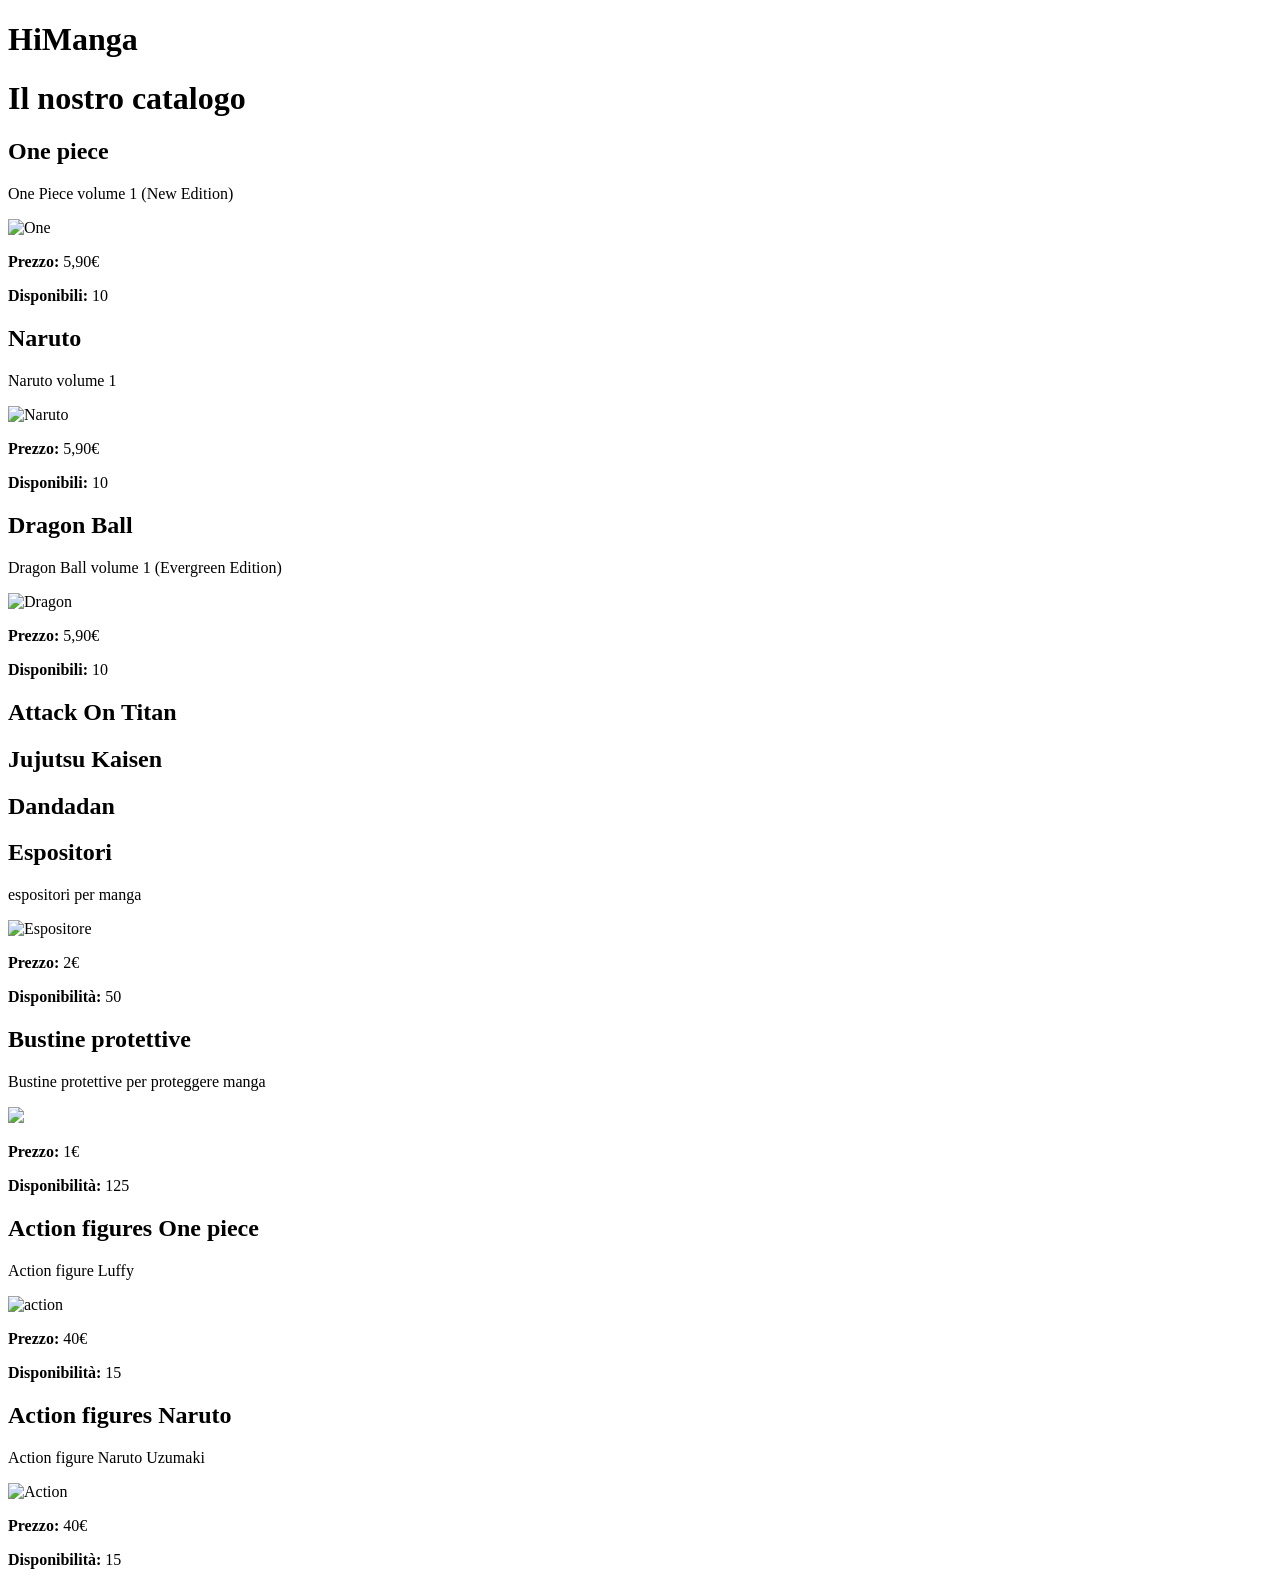
==== prodotti.html @ e246a9ec "Create prodotti.html" ====
<!DOCTYPE html>
<html>
<head>
<title>Prodotti.html.</title>
</head>
<body>

<h1>HiManga</h1>
<h1>Il nostro catalogo</h1>
   <h2>One piece</h2>
    <p>One Piece volume 1 (New Edition)</p>
    <img src=https://encrypted-tbn3.gstatic.com/shopping?q=tbn:ANd9GcSlnxfJJrzuOT8AZIOtDsKI4-Plbs11bs37XkSyneBrhnX38zwAkvfkEHRmJTe_XpweXKfC5vQey9kbuGGpr7zSMVON-g5eP5JR2jf8k6c&usqp=CAc
    alt=One Piece
    width=250>
    <p><strong>Prezzo:</strong> 5,90€</p>
    <p><strong>Disponibili:</strong> 10</p>
    <h2>Naruto</h2>
    <p>Naruto volume 1<p>
    <img src=https://encrypted-tbn1.gstatic.com/shopping?q=tbn:ANd9GcSNcovoLsOAAEUyK4OalwxoQoadzoJI6IHvWSjlsKDiy_kcakv-xSwPKRJnrzYiCbbdeMI31lJ3kDVpE_d6rdWvQf6SsQMkwiIX3hM-Yk_IY0JEcwIqxEot&usqp=CAc
    alt=Naruto
    width=250>
    <p><strong>Prezzo:</strong> 5,90€</p>
    <p><strong>Disponibili:</strong> 10</p>
    <h2>Dragon Ball</h2>
    <p>Dragon Ball volume 1 (Evergreen Edition)</p>
    <img src=https://encrypted-tbn0.gstatic.com/shopping?q=tbn:ANd9GcTO7k4hdaNnwvG8TO9WCxQ24b1qCXyzN7WyuzdKl3i7U5eSrklkGeIWlW_hoO_7pFh7q25q7hmAkPAQmY4D_cqTKbsSUSxXucLjwzRDM2_C&usqp=CAc
    alt=Dragon ball
    width=250>
    <p><strong>Prezzo:</strong> 5,90€</p>
    <p><strong>Disponibili:</strong> 10</p>
<h2>Attack On Titan</h2>
<h2>Jujutsu Kaisen</h2>
<h2>Dandadan</h2>
<h2>Espositori</h2>
<p>espositori per manga</p>
<img src=https://encrypted-tbn3.gstatic.com/shopping?q=tbn:ANd9GcSBpHjFaY6Jfkk99XDRKtTB2278EqDTPUdyW9PWazDobyFdwki-ZtwdGOMfDy5SfS8N1tscntAsqnsEMcBooMz_vcosS3waOXBD2YxxzD0M48Ws9_t2FxqnSLTYNCkw9UEpZJDu8PXvjw&usqp=CAc
alt=Espositore
width=250>
<p><strong>Prezzo:</strong> 2€</p>
<p><strong>Disponibilità:</strong> 50
<h2>Bustine protettive</h2>
<p> Bustine protettive per proteggere manga</p>
<img src=https://encrypted-tbn0.gstatic.com/images?q=tbn:ANd9GcQSQMcsZ9qQ3hrG1oS2Bhv1cZS3xyFv5NkRJ7C9iyPfPw&s=10
atl=bustine protettive
width:250>
<p><strong>Prezzo:</strong> 1€</p>
<p><strong>Disponibilità:</strong> 125</p>
<h2>Action figures One piece</h2>
<p>Action figure Luffy</p>
<img src=https://encrypted-tbn0.gstatic.com/images?q=tbn:ANd9GcSVVCTBO9yj42yzGSnCjeBWfNqeyjtNfL5m4K1sokyk4A&s=10
alt=action figure Luffy
width=250>
<p><strong>Prezzo:</strong> 40€</p>
<p><strong>Disponibilità:</strong> 15</p>  
<h2>Action figures Naruto</h2>
<p>Action figure Naruto Uzumaki</p>
<img src=https://encrypted-tbn1.gstatic.com/shopping?q=tbn:ANd9GcQ9xXScr0OV4Fdv1It3JvKGQD9_kFWx0BZs34obJXtdGeWHtw-9C40iggGvGipYjPjG6_RKrOD8w1P0lxQnQWSziO6CwsSCV56td_OZR4rDKevUb5K8TfLZeIw84xpiupX2CrQJQ4lPvJw&usqp=CAc
alt=Action figure Naruto
width=250>
<p><strong>Prezzo:</strong> 40€</p>
<p><strong>Disponibilità:</strong> 15

</body>
</html>
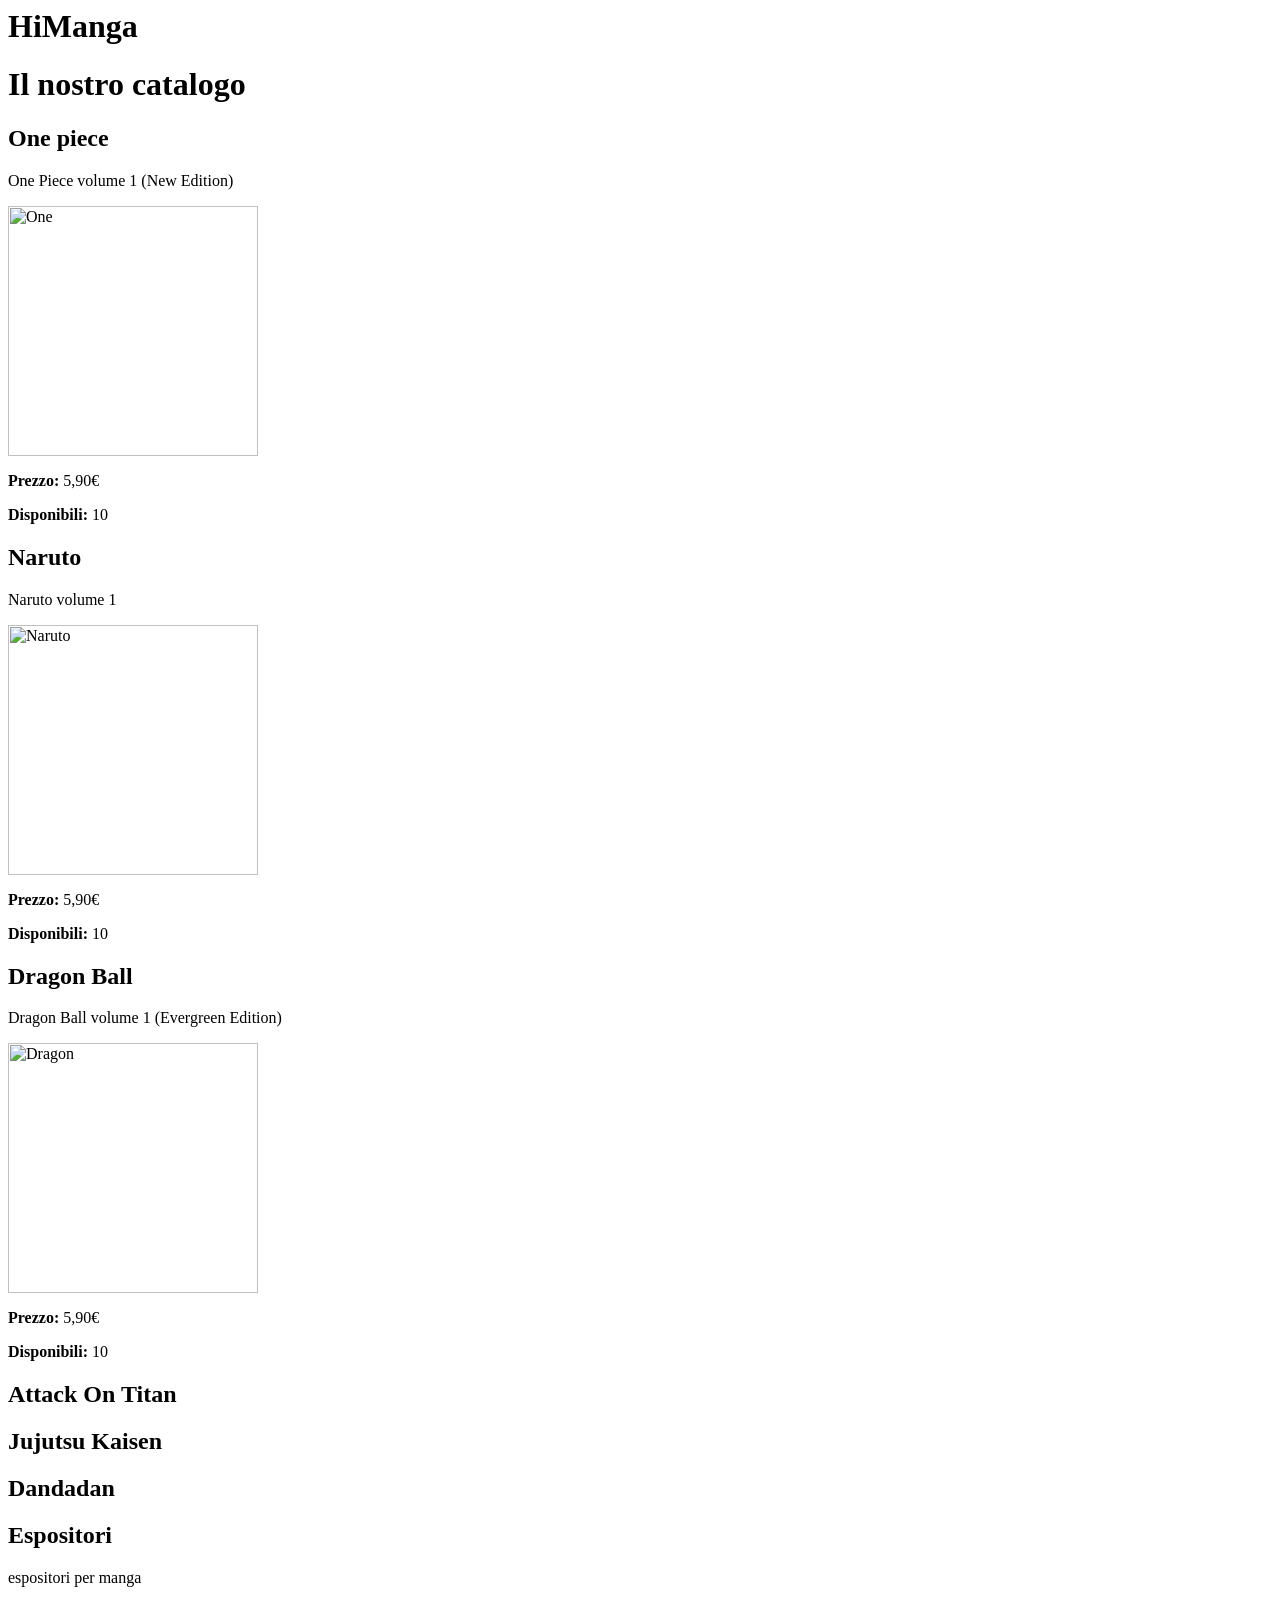
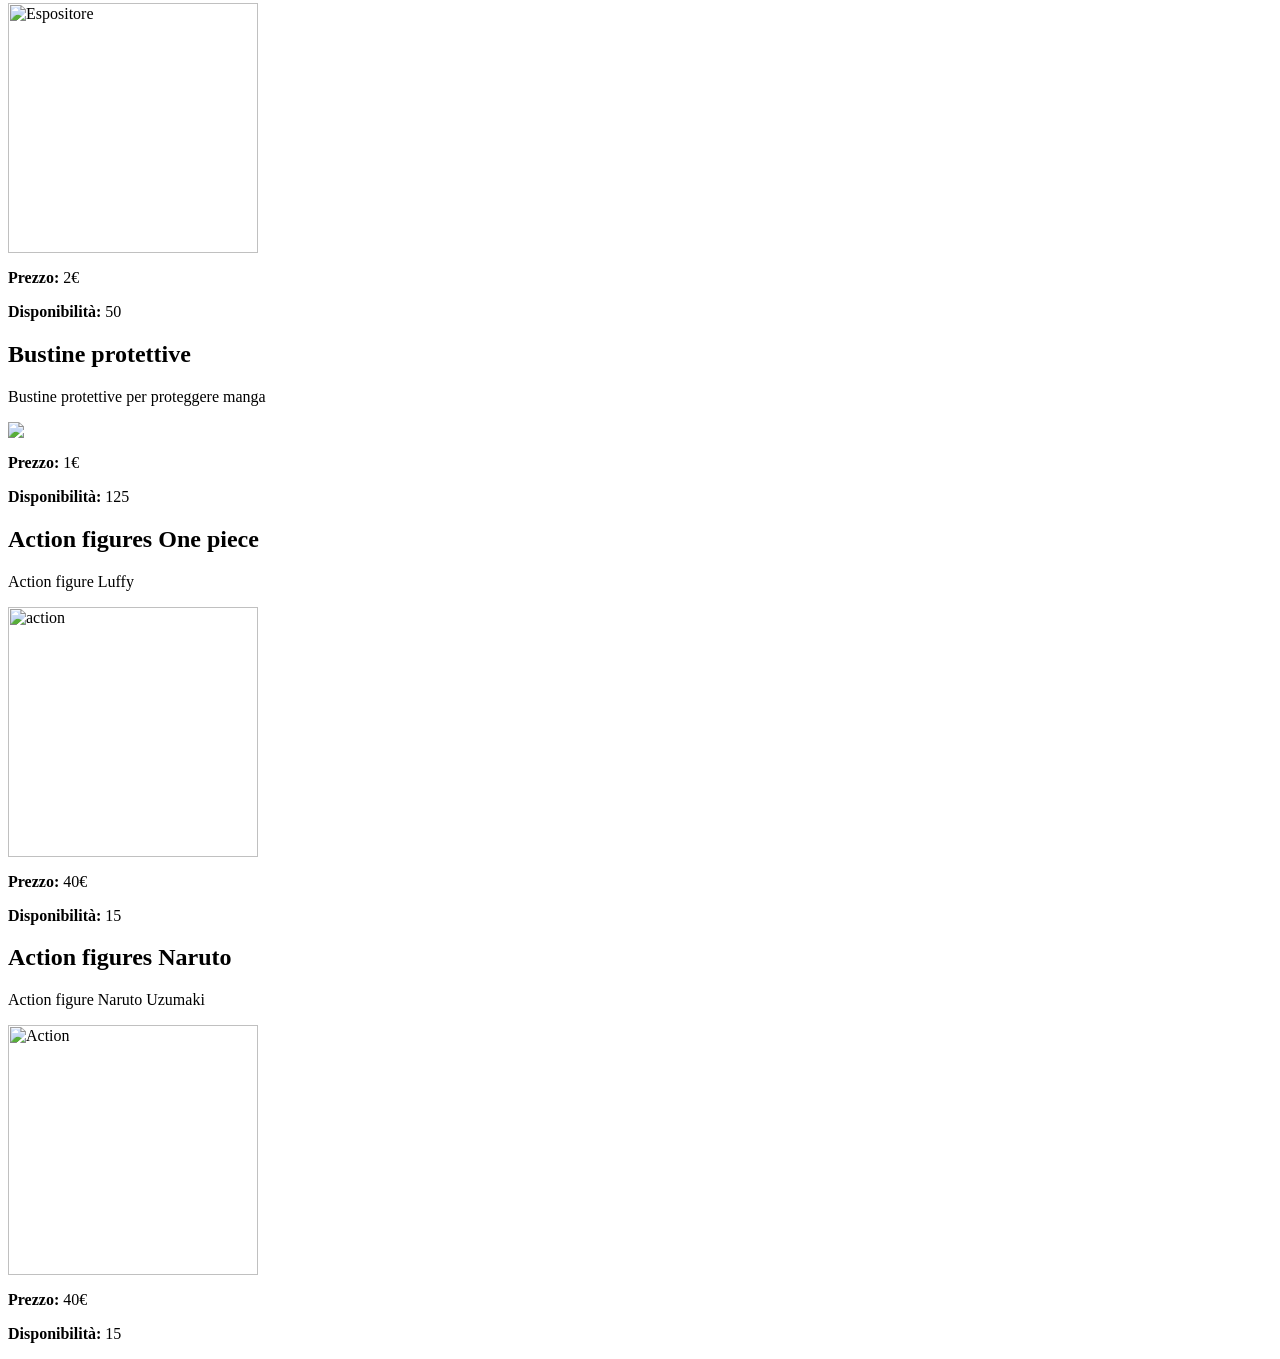
==== commit 44a6780a: "Fix HTML structure in prodotti.html" ====
--- a/prodotti.html
+++ b/prodotti.html
@@ -1,5 +1,4 @@
-<!DOCTYPE html>
-<html>
+
 <head>
 <title>Prodotti.html.</title>
 </head>
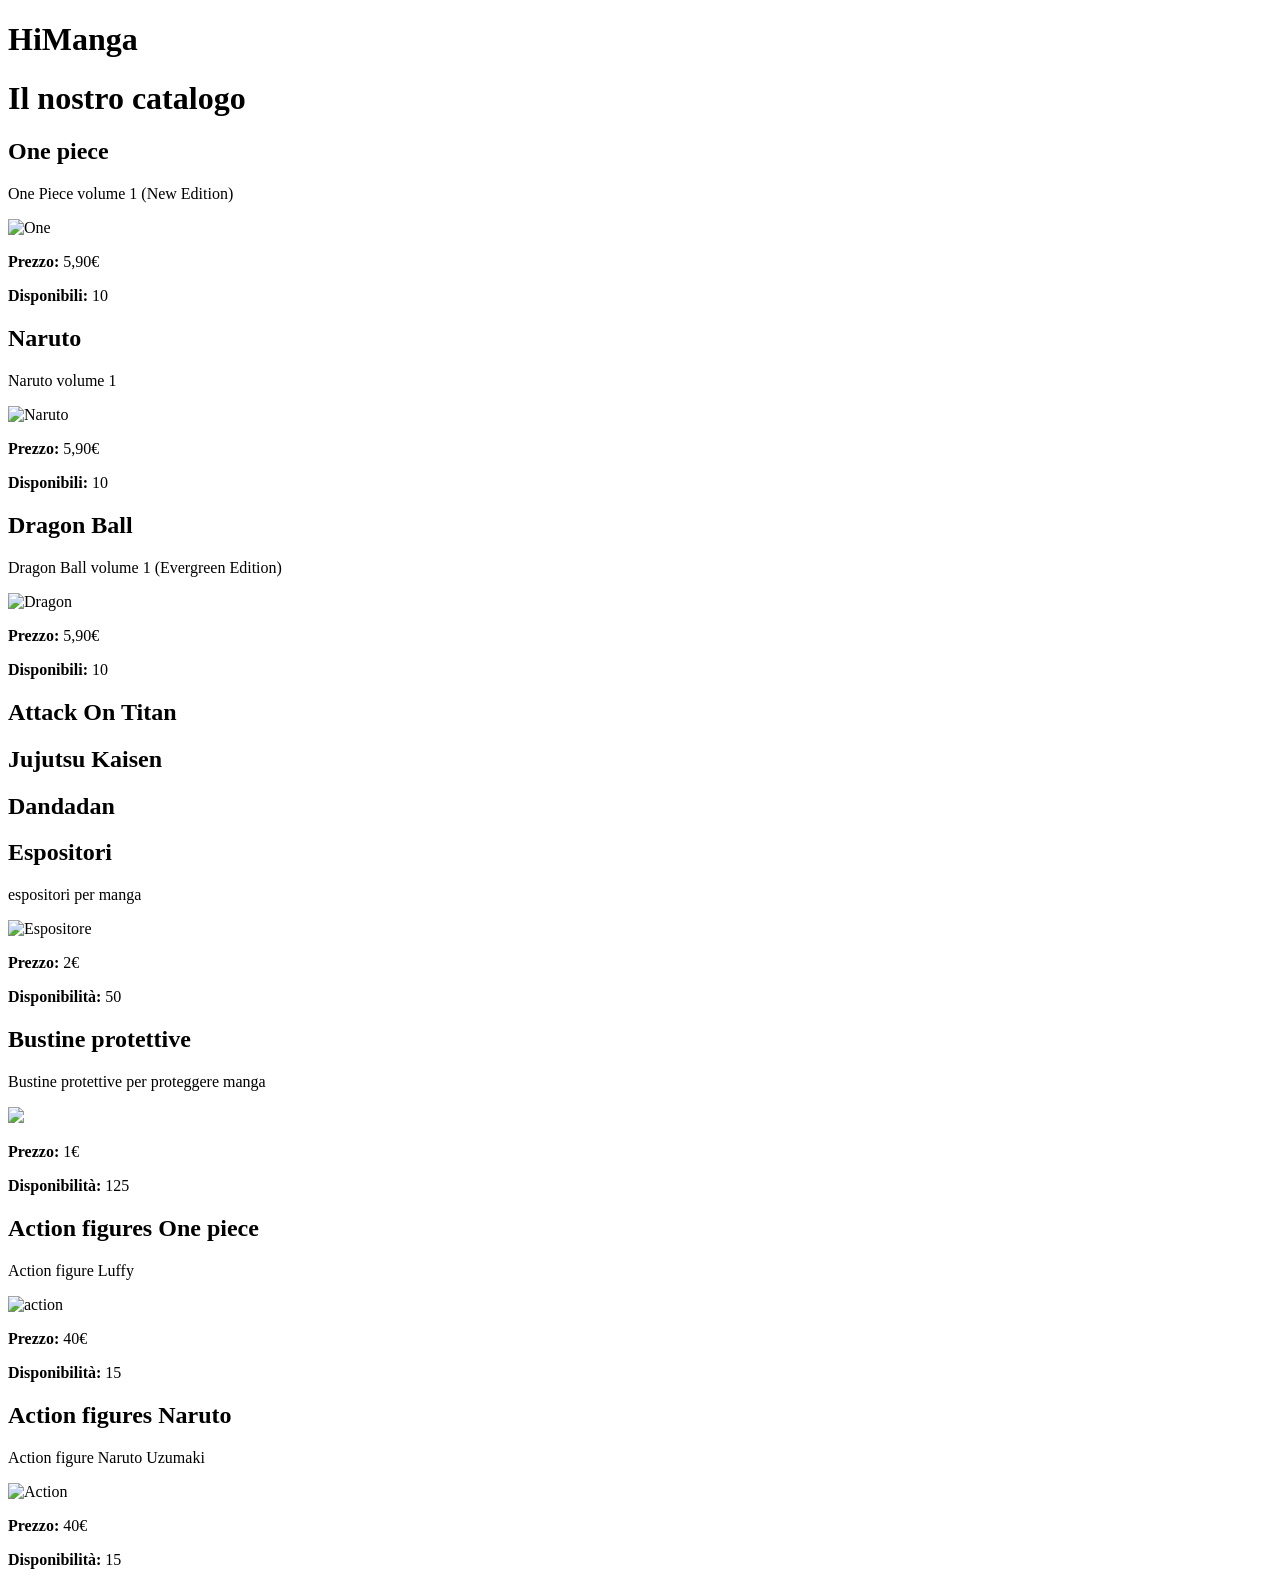
==== commit aff9137d: "Add HTML doctype declaration to prodotti.html" ====
--- a/prodotti.html
+++ b/prodotti.html
@@ -1,4 +1,5 @@
-
+<!DOCTYPE html>
+<html>
 <head>
 <title>Prodotti.html.</title>
 </head>
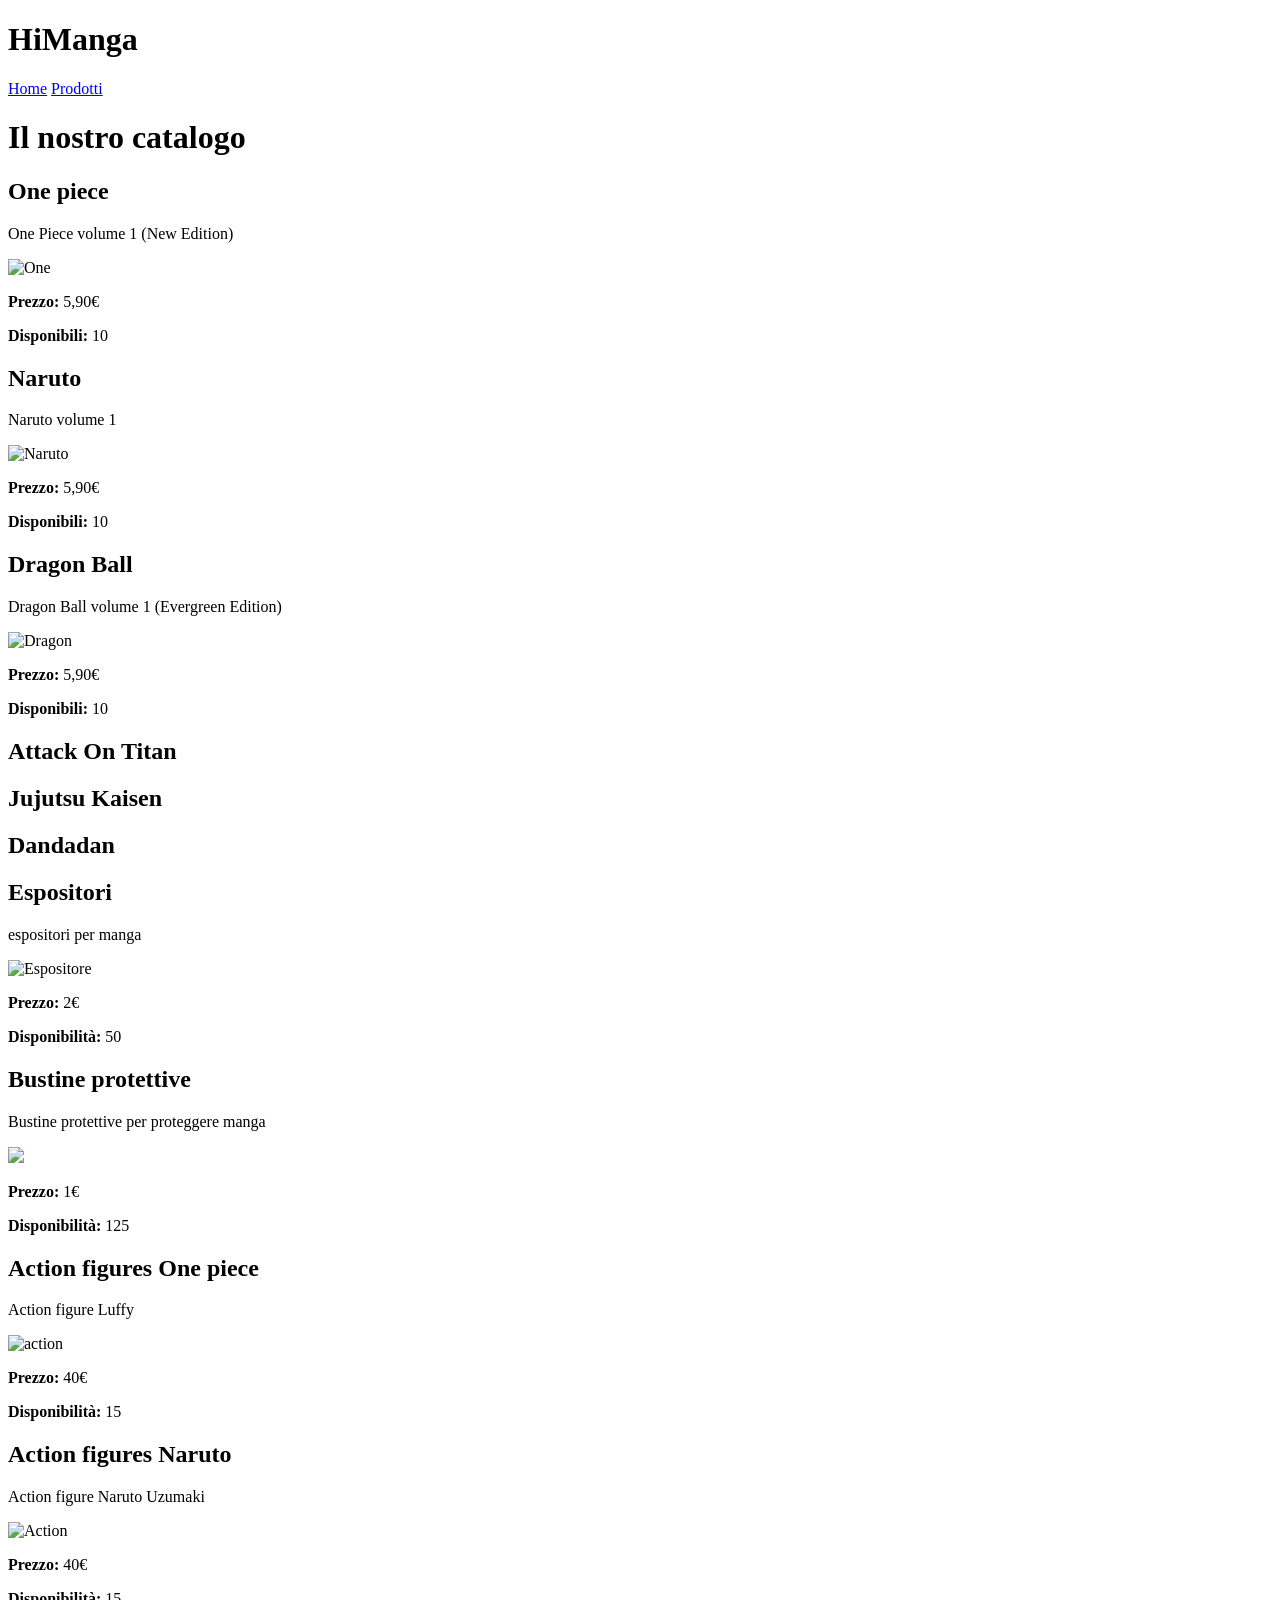
==== commit f56e654b: "Add navigation links to prodotti.html" ====
--- a/prodotti.html
+++ b/prodotti.html
@@ -4,8 +4,11 @@
 <title>Prodotti.html.</title>
 </head>
 <body>
-
 <h1>HiManga</h1>
+   <nav>
+   <a href="index.html">Home</a>
+   <a href="prodotti.html">Prodotti</a>
+   </nav>
 <h1>Il nostro catalogo</h1>
    <h2>One piece</h2>
     <p>One Piece volume 1 (New Edition)</p>
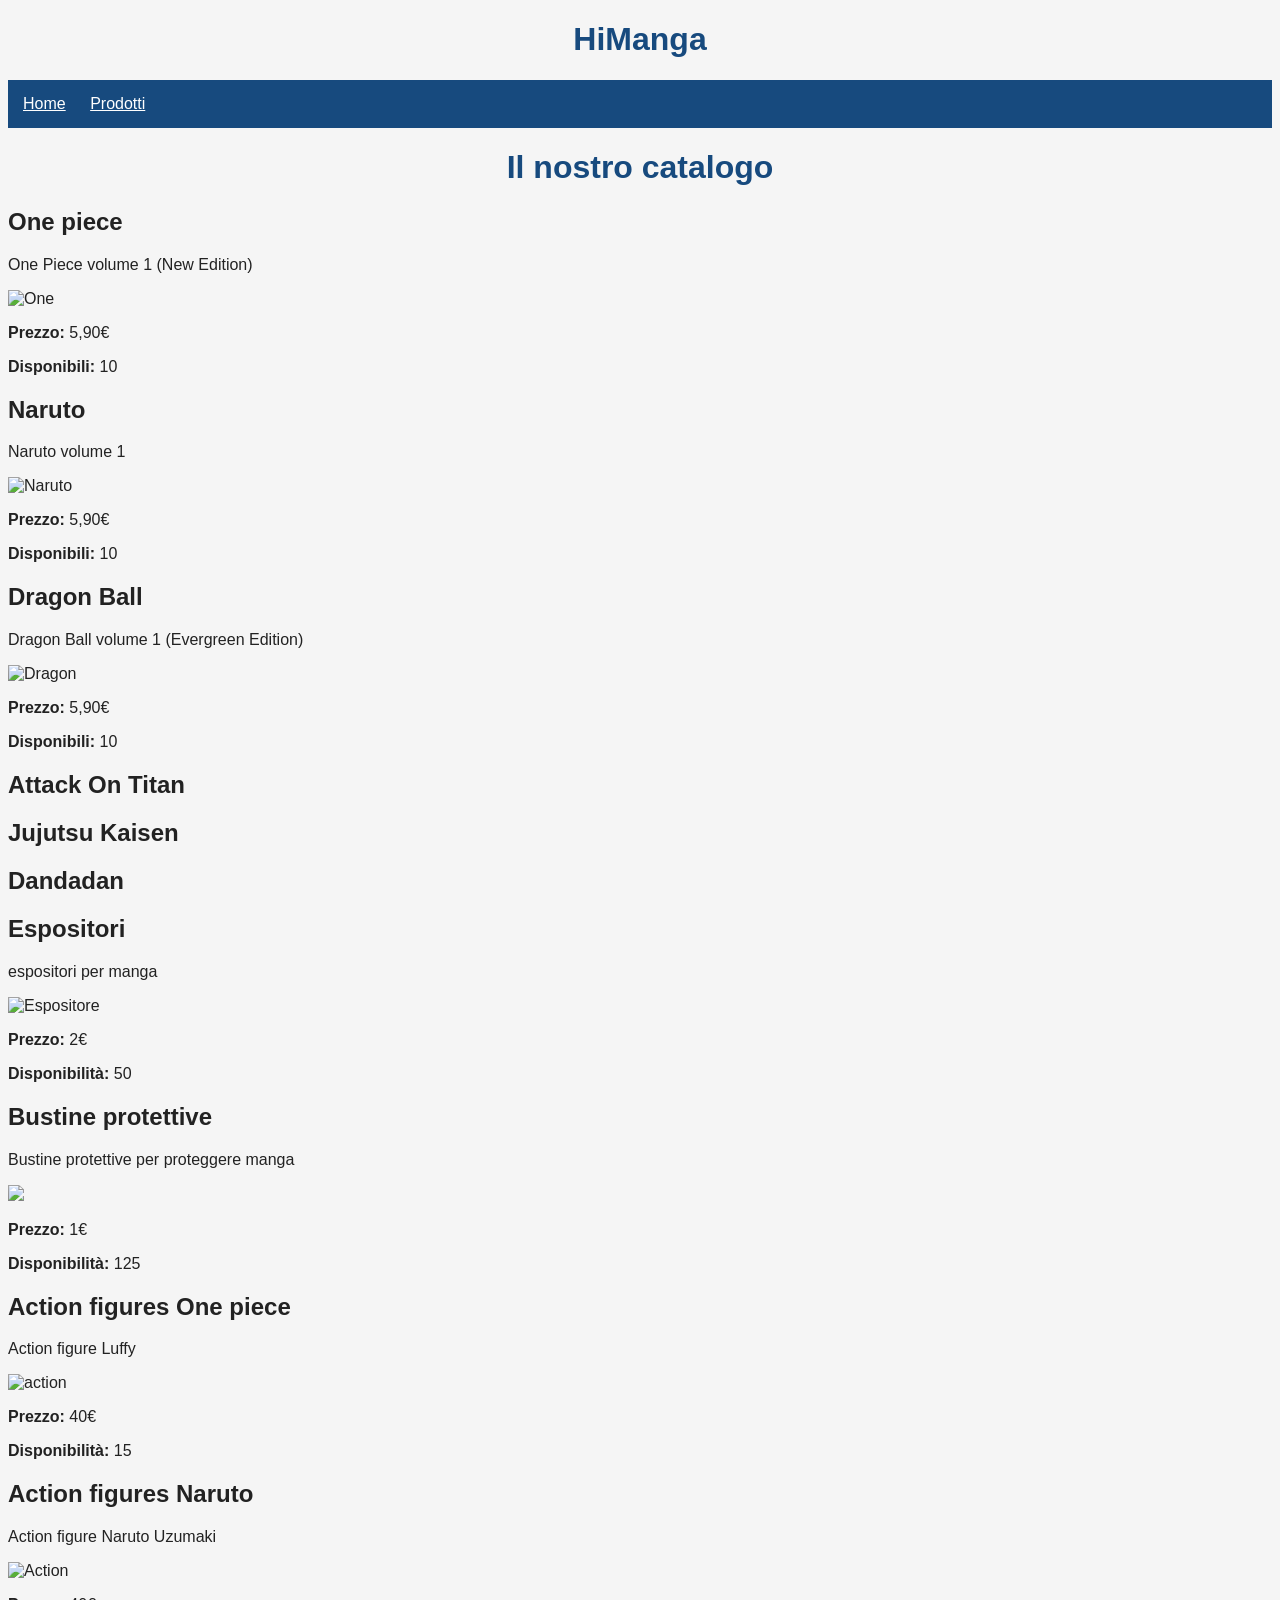
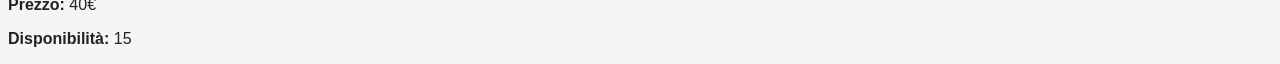
==== commit 1355e03d: "Add stylesheet link to prodotti.html" ====
--- a/prodotti.html
+++ b/prodotti.html
@@ -1,6 +1,7 @@
 <!DOCTYPE html>
 <html>
 <head>
+   <link rel="stylesheet" href="style.css">
 <title>Prodotti.html.</title>
 </head>
 <body>
--- a/style.css
+++ b/style.css
@@ -0,0 +1,12 @@
+body {background-color: #f5f5f5;
+	font-family: Arial, sans-serif;
+	color: #222222;}
+ 
+h1 {color: #174a7e;
+	text-align: center;}
+ 
+nav {background-color: #174a7e;
+	padding: 15px;}
+ 
+nav a {color: white;
+	margin-right: 20px;}
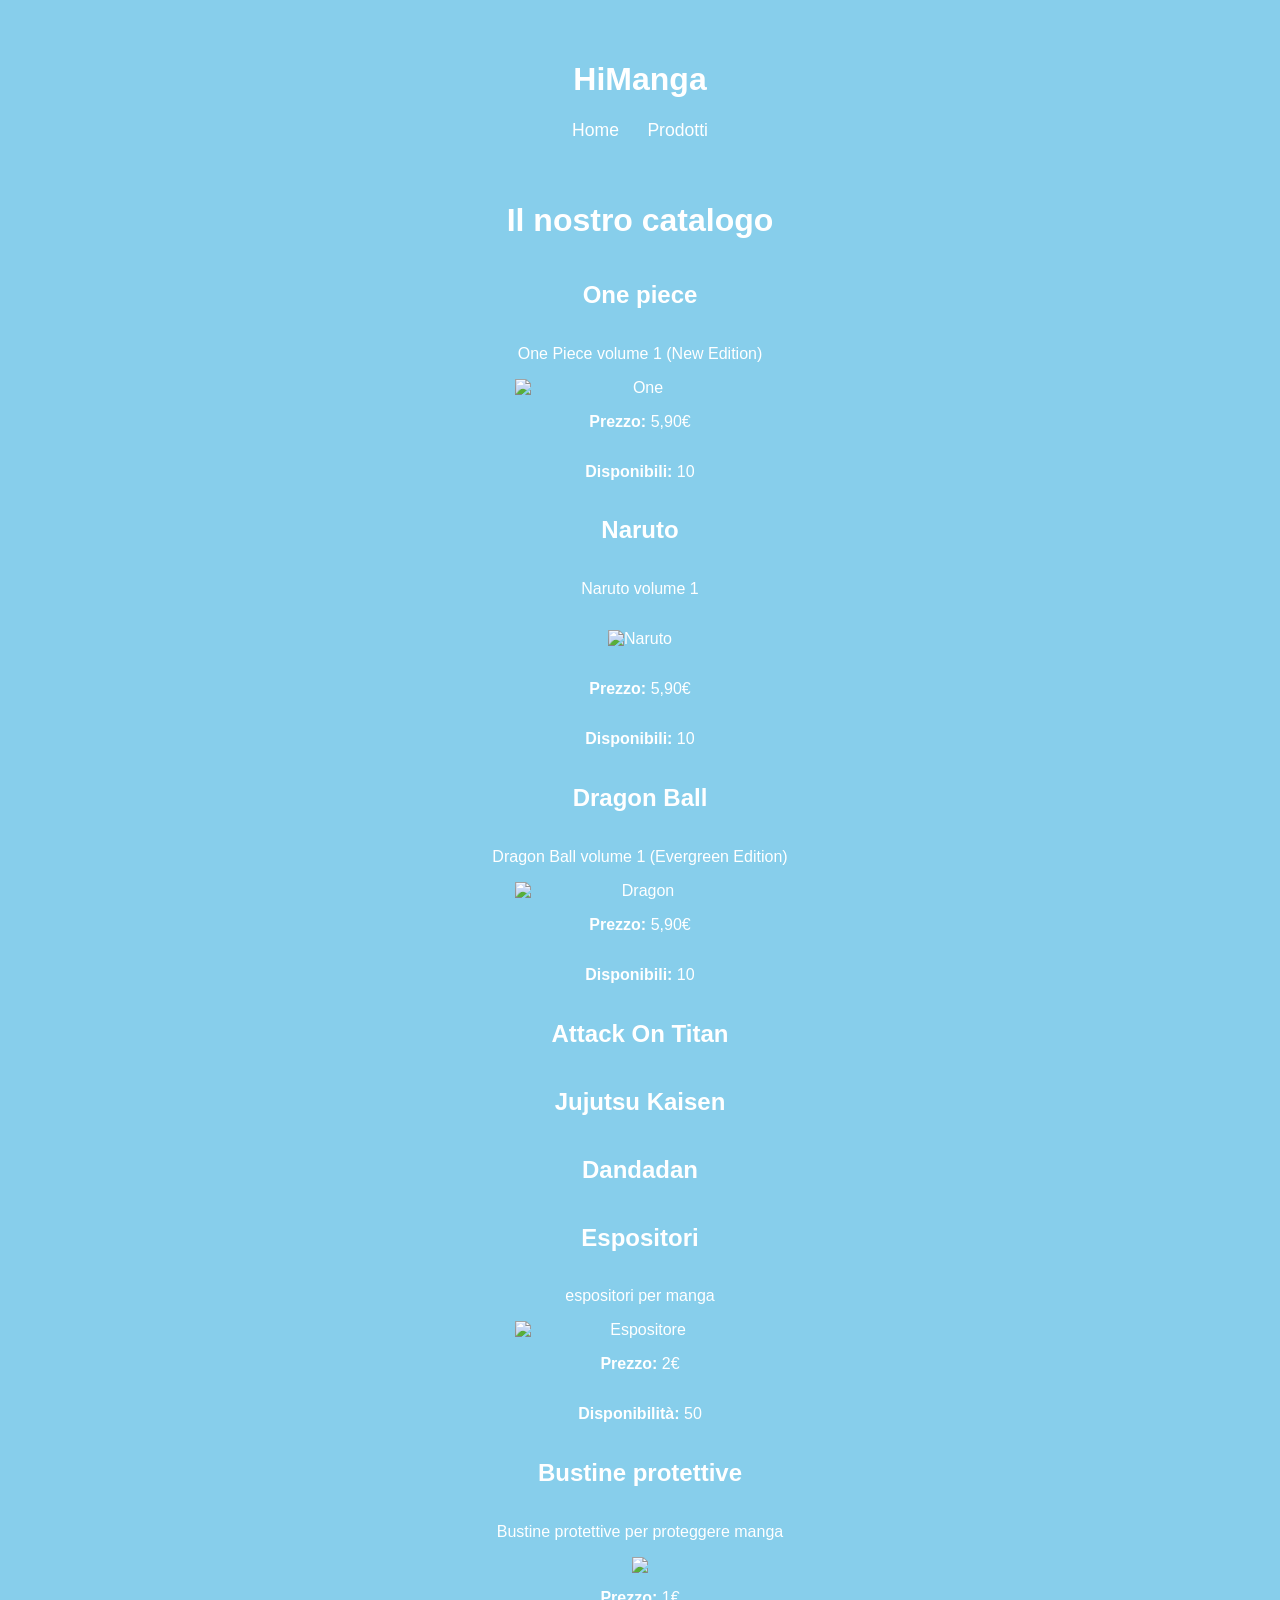
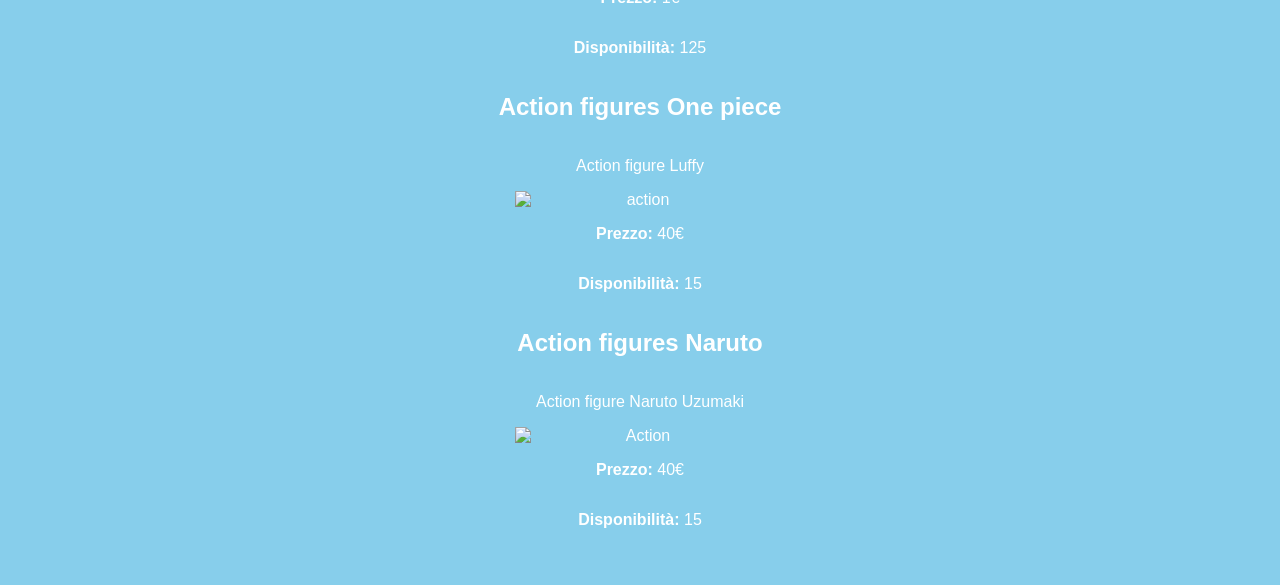
==== commit 7da69d33: "Add CSS styles to prodotti.html Added CSS styles for layout and design." ====
--- a/prodotti.html
+++ b/prodotti.html
@@ -63,6 +63,43 @@
 width=250>
 <p><strong>Prezzo:</strong> 40€</p>
 <p><strong>Disponibilità:</strong> 15
+<style>
+   body {background-color: #87CEEB;
+            color: #FFFFFF;
+            font-family: Arial, Helvetica, sans-serif;
+            margin: 0;
+            padding: 40px 20px;
+            display: flex;
+            flex-direction: column;
+            align-items: center;
+            text-align: center;}
 
+        header h1 { font-size: 2.2em;
+            margin-bottom: 20px;}
+
+        nav {margin-bottom: 40px;}
+
+        nav a {color: #FFFFFF;
+            text-decoration: none;
+            margin: 0 12px;
+            font-size: 1.1em;}
+
+        nav a:hover {text-decoration: underline;}
+
+        main { max-width: 600px;
+            text-align: left;
+            line-height: 1.5;
+            font-size: 1.05em;}
+
+        main p {margin-bottom: 20px;}
+
+        main ul {padding-left: 25px;
+            margin-bottom: 50px;}
+
+        main li {margin-bottom: 6px}
+
+        footer {font-size: 1em;
+            margin-top: 20px;}
+</style>
 </body>
 </html>
--- a/style.css
+++ b/style.css
@@ -1,12 +1,56 @@
-body {background-color: #f5f5f5;
-	font-family: Arial, sans-serif;
-	color: #222222;}
- 
-h1 {color: #174a7e;
-	text-align: center;}
- 
-nav {background-color: #174a7e;
-	padding: 15px;}
- 
-nav a {color: white;
-	margin-right: 20px;}
+body {
+            background-color: #87CEEB;
+            color: #FFFFFF;
+            font-family: Arial, Helvetica, sans-serif;
+            margin: 0;
+            padding: 40px 20px;
+            display: flex;
+            flex-direction: column;
+            align-items: center;
+            text-align: center;
+        }
+
+        header h1 {
+            font-size: 2.2em;
+            margin-bottom: 20px;
+        }
+
+        nav {
+            margin-bottom: 40px;
+        }
+
+        nav a {
+            color: #FFFFFF;
+            text-decoration: none;
+            margin: 0 12px;
+            font-size: 1.1em;
+        }
+
+        nav a:hover {
+            text-decoration: underline;
+        }
+
+        main {
+            max-width: 600px;
+            text-align: left;
+            line-height: 1.5;
+            font-size: 1.05em;
+        }
+
+        main p {
+            margin-bottom: 20px;
+        }
+
+        main ul {
+            padding-left: 25px;
+            margin-bottom: 50px;
+        }
+
+        main li {
+            margin-bottom: 6px;
+        }
+
+        footer {
+            font-size: 1em;
+            margin-top: 20px;
+        }
